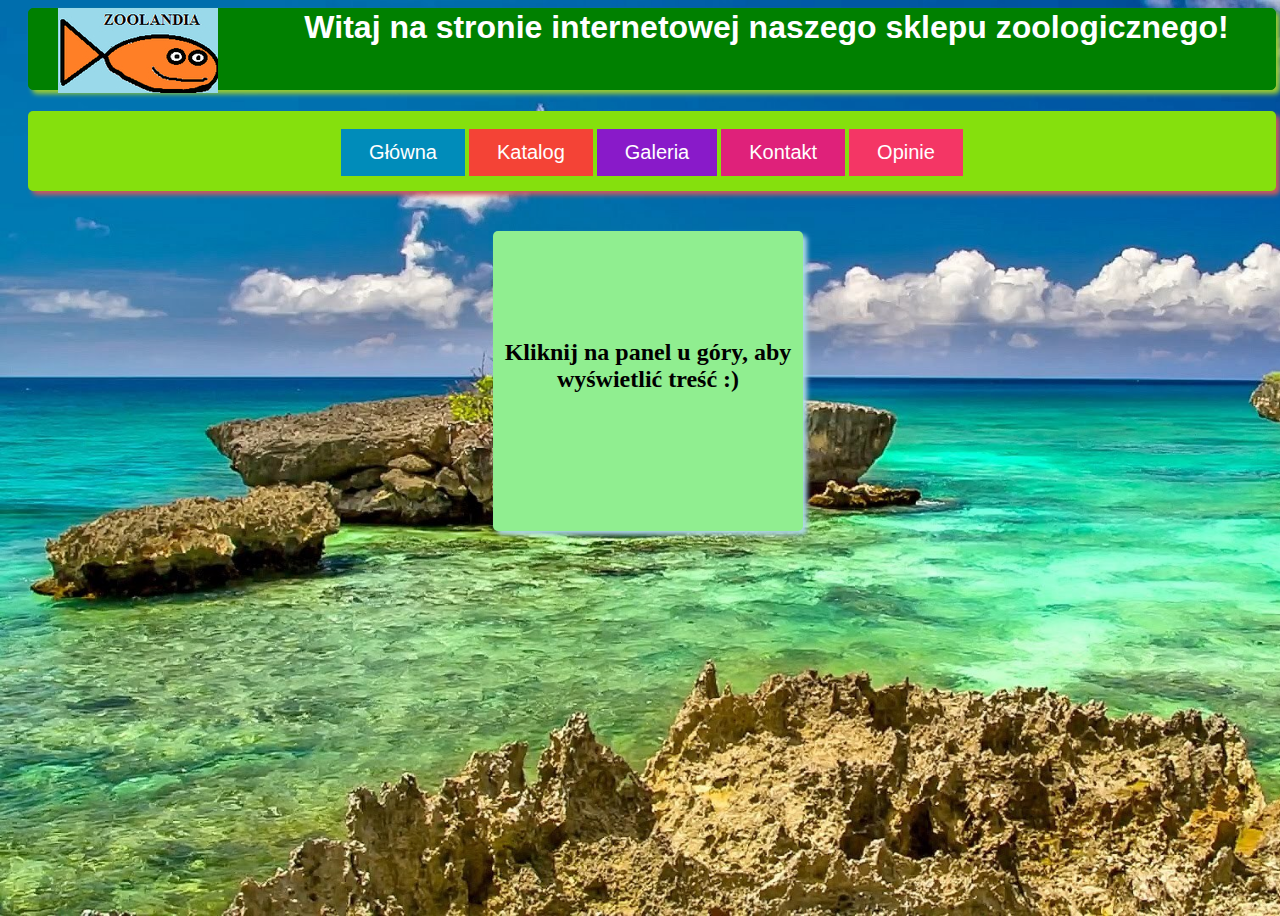
==== index.html @ 6510d0d9 "Add files via upload" ====
<!DOCTYPE html>
<html lang="pl">
<head>
<title> main </title>
<meta charset="UTF-8">
<link rel="stylesheet" href="sklep.css">
</head>
<body>
<div>
    <div class="logo"><img src="logo.png" alt='' ></div>
<h1 class="baner"> Witaj na stronie internetowej naszego sklepu zoologicznego! </h1>



<div class="menu"> 
    <br>
    <button class="button" onclick="window.location.href='index.html';" >Główna</button>
    <button class="button1" onclick="window.location.href='ofer.html';" >Katalog</button>
    <button class="button2" onclick="window.location.href='gal.html';" >Galeria</button>
    <button class="button3" onclick="window.location.href='kon.html';" >Kontakt</button>
    <button class="button4" onclick="window.location.href='opi.html';" >Opinie</button>
    </div>
<h2 class="main2" > <br><br><br><br>Kliknij na panel u góry, aby wyświetlić treść :)</h2>

</div>
</body>
</html>
---- sklep.css ----
body
{
    background: url(morze.jpg);
    width: 100%;
    height: 100vh;
    background-size: cover; 
    background-repeat: no-repeat; 

}
.tlo
{
    
    background-color: rgb(14, 103, 177);
    height: 700px;
    width: auto;
    margin: auto;
}
.baner
{
background-color: green;
border: 1px solid green;
color: white;
width: auto;
height: 80px;
text-align: center;
margin-top: 5px;
margin-left: 20px;
margin-right: 12px;
font-family:'Gill Sans', 'Gill Sans MT', Calibri, 'Trebuchet MS', sans-serif;
border-radius: 5px;
box-shadow: 4px 4px 5px  yellowgreen;
font-weight: bold;
}
.menu
{

background-color:rgb(133, 224, 13);
color: rgb(31, 27, 216);
width: auto;
height: 80px;

margin-left: 20px;
margin-right: 12px;
margin-top: 5px;
border-radius: 5px;
box-shadow: 4px 4px 5px indianred;

text-align: center;
}
.main
{

background-color: lightgreen;
color: black ;
width: auto ;
height: 500px;
margin-right: 12px;
margin-left: 20px;
margin-top: 5px;
border-radius: 5px;
box-shadow: 4px 4px 5px lightblue;
text-align: center
}
.main2
{

background-color: lightgreen;
color: black ;
width: 310px ;
height: 300px;
margin: auto;
margin-top: 40px;
border-radius: 5px;
box-shadow: 4px 4px 5px lightblue;
text-align: center
}
.main3
{

background-color: lightgreen;
color: black ;
width: 320px ;
height: 500px;
margin: auto;
margin-top: 5px;
border-radius: 5px;
box-shadow: 4px 4px 5px lightblue;
text-align: center
}
.main4
{

  background-color: lightgreen;
  color: black ;
  width: 420px ;
  height: 450px;
  margin: auto;
  margin-top: 5px;
  border-radius: 5px;
  box-shadow: 4px 4px 5px lightblue;
  text-align: center;
  font-size: medium ;
  
  }
  .main5
  {

    background-color: lightgreen;
    color: black ;
    width: 380px ;
    height: 340px;
    margin: auto;
    margin-top: 5px;
    border-radius: 5px;
    box-shadow: 4px 4px 5px lightblue;
    text-align: center;
    font-size: medium ;
    
    }
    .main6
 {
  background-color: lightgreen;
  color: black ;
  width: auto ;
  height: 520px;
  margin-right: 12px;
  margin-left: 20px;
  margin-top: 5px;
  border-radius: 5px;
  box-shadow: 4px 4px 5px lightblue;
  text-align: center
 }
.button 
{
  background-color: #008CBA; 
  border: none;
  color: white;
  padding: 15px 40px;
  text-align: center;
  text-decoration: none;
  display: inline-block;
  font-size: 20px;
  padding: 12px 28px;

}
.button1
{
  background-color: #f44336; 
  border: none;
  color: white;
  padding: 15px 40px;
  text-align: center;
  text-decoration: none;
  display: inline-block;
  font-size: 20px;
  padding: 12px 28px;

}
.button2
{
  background-color: #891ac9; 
  border: none;
  color: white;
  padding: 15px 40px;
  text-align: center;
  text-decoration: none;
  display: inline-block;
  font-size: 20px;
  padding: 12px 28px;

}

.button3
{
  background-color: #df217a; 
  border: none;
  color: white;
  padding: 15px 40px;
  text-align: center;
  text-decoration: none;
  display: inline-block;
  font-size: 20px;
  padding: 12px 28px;

}

.button4
{
  background-color: #f43665; 
  border: none;
  color: white;
  padding: 15px 40px;
  text-align: center;
  text-decoration: none;
  display: inline-block;
  font-size: 20px;
  padding: 12px 28px;

}
.button5
{
  background-color: rgb(61, 7, 97); 
  border: none;
  color: white;
  padding: 15px 40px;
  text-align: center;
  text-decoration: none;
  display: inline-block;
  font-size: 20px;
  padding: 12px 28px;

}.button6
{
  background-color: rgb(117, 34, 34); 
  border: none;
  color: white;
  padding: 15px 40px;
  text-align: center;
  text-decoration: none;
  display: inline-block;
  font-size: 20px;
  padding: 12px 28px;

}
.button7
{
  background-color: rgb(50, 50, 102); 
  border: none;
  color: white;
  padding: 15px 40px;
  text-align: center;
  text-decoration: none;
  display: inline-block;
  font-size: 20px;
  padding: 12px 28px;

}
.logo
{
  float: left;
  margin-left: 50px;
  width: 200px;
  height: 80px;
 }
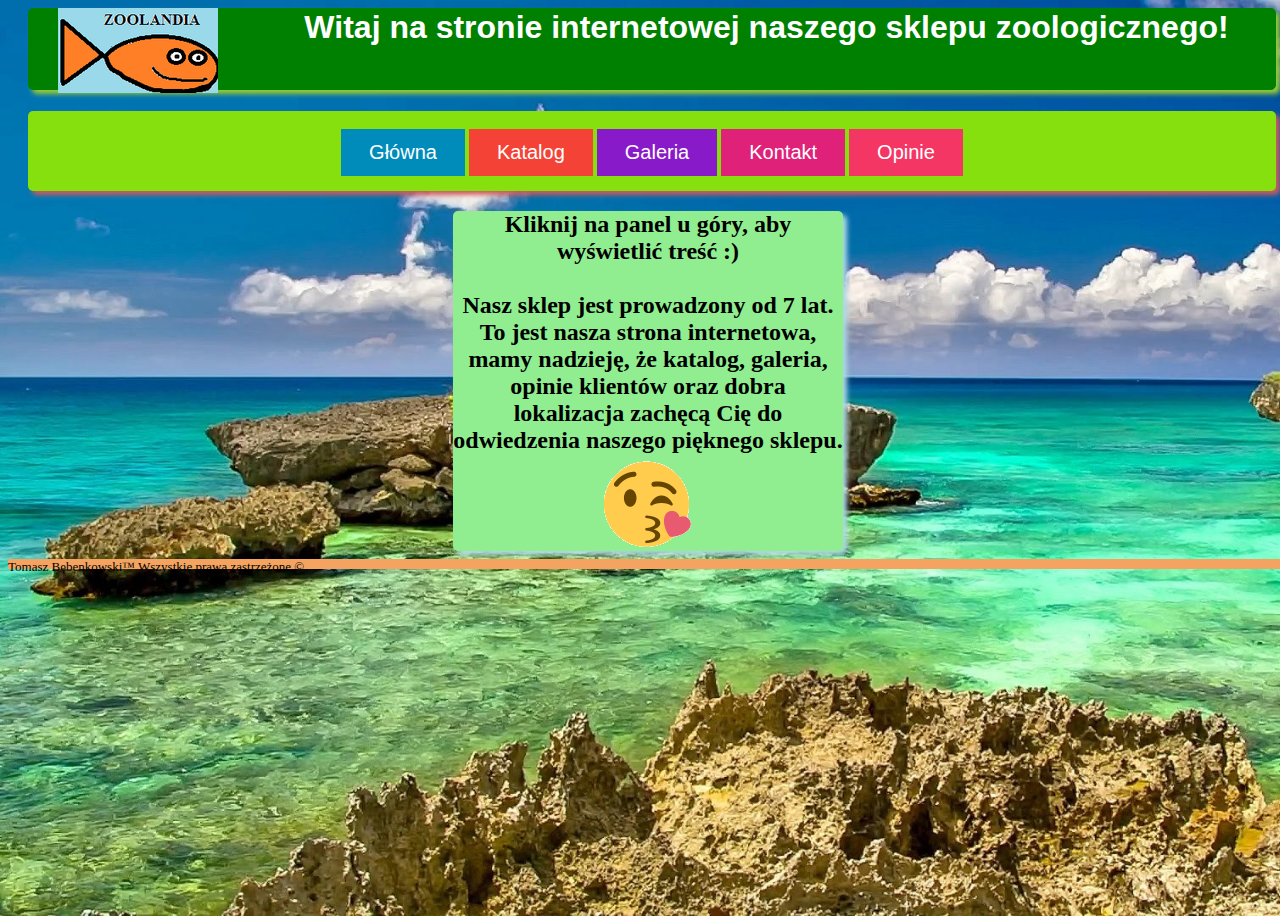
==== commit d7eb979c: "Add files via upload" ====
--- a/index.html
+++ b/index.html
@@ -20,9 +20,14 @@
     <button class="button3" onclick="window.location.href='kon.html';" >Kontakt</button>
     <button class="button4" onclick="window.location.href='opi.html';" >Opinie</button>
     </div>
-<h2 class="main2" > <br><br><br><br>Kliknij na panel u góry, aby wyświetlić treść :)</h2>
+<h2 class="main7" > Kliknij na panel u góry, aby wyświetlić treść :)<br>
+<br>Nasz sklep jest prowadzony od 7 lat. 
+<br>To jest nasza strona internetowa, mamy nadzieję, że katalog, galeria, opinie klientów oraz dobra lokalizacja 
+zachęcą Cię do odwiedzenia naszego pięknego sklepu. <img src="emo.png" alt="">
+</h2>
 
 </div>
+<div class="stopa"> Tomasz Bębenkowski™ Wszystkie prawa zastrzeżone ©</div>
 </body>
 </html>
 
--- a/sklep.css
+++ b/sklep.css
@@ -130,6 +130,69 @@
   box-shadow: 4px 4px 5px lightblue;
   text-align: center
  }
+ .main7
+ {
+  background-color: lightgreen;
+  color: black ;
+  width: 390px ;
+  height: 340px;
+  margin: auto;
+  margin-top: 20px;
+  border-radius: 5px;
+  box-shadow: 4px 4px 5px lightblue;
+  text-align: center
+ }
+ .main8
+ {
+background-color: lightgreen;
+color: black ;
+width: 420px ;
+height: 490px;
+margin: auto;
+margin-top: 5px;
+border-radius: 5px;
+box-shadow: 4px 4px 5px lightblue;
+text-align: center
+ }
+ .main9
+ {
+  background-color: lightgreen;
+  color: black ;
+  width: 420px ;
+  height: 500px;
+  margin: auto;
+  margin-top: 5px;
+  border-radius: 5px;
+  box-shadow: 4px 4px 5px lightblue;
+  text-align: center;
+  font-size: medium ;
+ }
+ .main10
+ {
+  background-color: lightgreen;
+  color: black ;
+  width: 420px ;
+  height: 510px;
+  margin: auto;
+  margin-top: 5px;
+  border-radius: 5px;
+  box-shadow: 4px 4px 5px lightblue;
+  text-align: center;
+ }
+ .main11
+ {
+  background-color: lightgreen;
+  color: black ;
+  width: auto ;
+  height: 560px;
+  margin-right: 12px;
+  margin-left: 20px;
+  margin-top: 5px;
+  border-radius: 5px;
+  box-shadow: 4px 4px 5px lightblue;
+  text-align: center
+ }
+ 
 .button 
 {
   background-color: #008CBA; 
@@ -242,3 +305,36 @@
   width: 200px;
   height: 80px;
  }
+ .stopa
+ {
+   background-color: sandybrown;
+   width: auto;
+  height: 10px;
+  margin-top: 8px;
+  font-size: small;
+ }
+ .opi
+ {
+    background-color: skyblue;
+    width: auto;
+    height: auto;
+    margin-top: 20px;
+    margin-left: 50px;
+    margin-right: 200px;
+    text-align: left;
+    float: left;
+  
+ }
+ .opi2
+ {
+    background-color: skyblue;
+    width: auto;
+    height: auto;
+    margin-top: 20px;
+    margin-left: 200px;
+    margin-right: 50px;
+    text-align: left;
+    float: right;
+  
+ }
+ 
